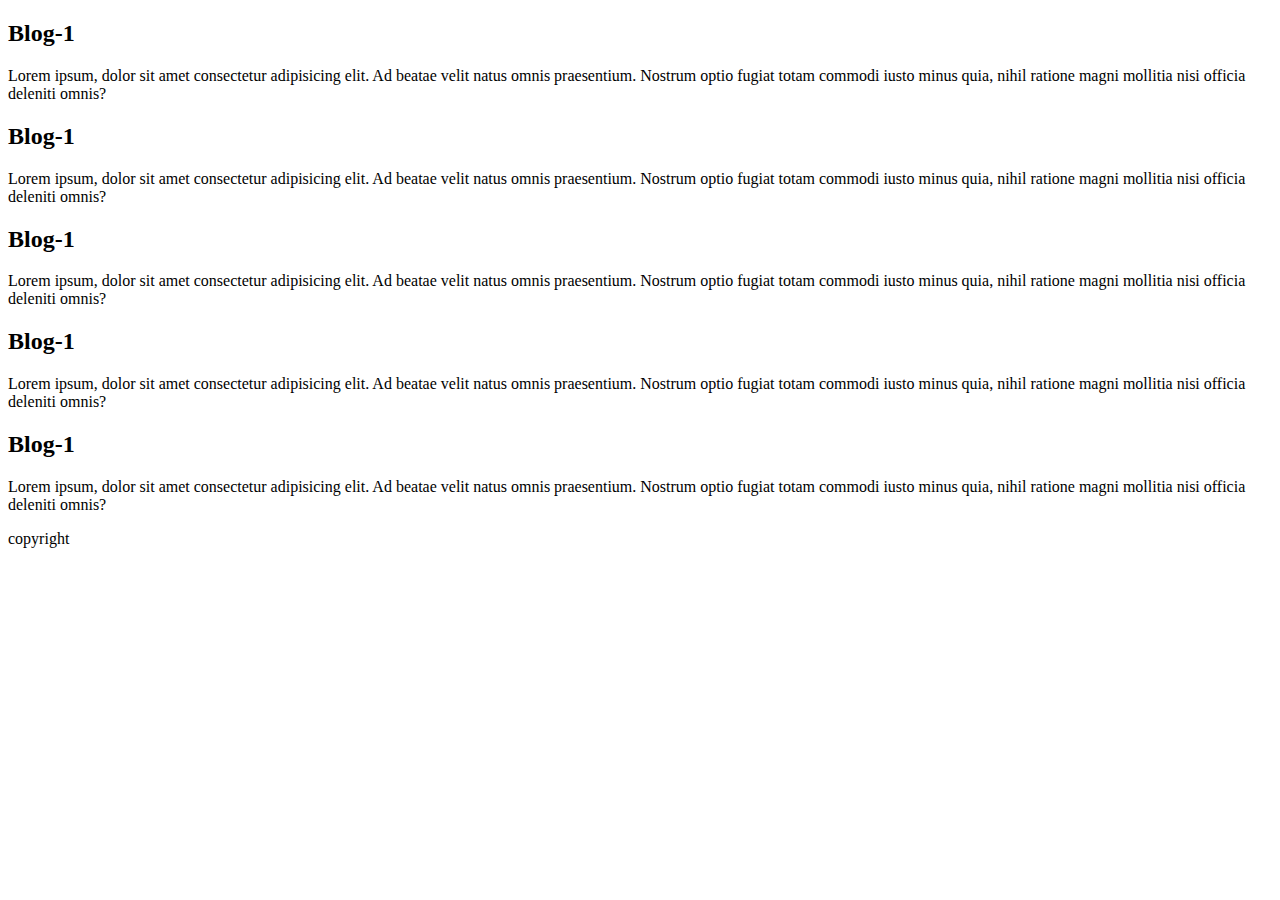
==== semantic.html @ 6a7fcfe3 "table added" ====
<!DOCTYPE html>
<html lang="en">
<head>
    <meta charset="UTF-8">
    <meta http-equiv="X-UA-Compatible" content="IE=edge">
    <meta name="viewport" content="width=device-width, initial-scale=1.0">
    <title>Document</title>
</head>
<body>
    <header>
        <nav>
            <a href=""></a><a href=""></a><a href=""></a><a href=""></a>
        </nav>
    </header>
    <main>
        <!-- blog section start  -->
        <section class="blogs">
            <article class="blog">
                <h2>Blog-1</h2>
                <p>Lorem ipsum, dolor sit amet consectetur adipisicing elit. Ad beatae velit natus omnis praesentium. Nostrum optio fugiat totam commodi iusto minus quia, nihil ratione magni mollitia nisi officia deleniti omnis?</p>
            </article>
            <article class="blog">
                <h2>Blog-1</h2>
                <p>Lorem ipsum, dolor sit amet consectetur adipisicing elit. Ad beatae velit natus omnis praesentium. Nostrum optio fugiat totam commodi iusto minus quia, nihil ratione magni mollitia nisi officia deleniti omnis?</p>
            </article>
            <article class="blog">
                <h2>Blog-1</h2>
                <p>Lorem ipsum, dolor sit amet consectetur adipisicing elit. Ad beatae velit natus omnis praesentium. Nostrum optio fugiat totam commodi iusto minus quia, nihil ratione magni mollitia nisi officia deleniti omnis?</p>
            </article>
            <article class="blog">
                <h2>Blog-1</h2>
                <p>Lorem ipsum, dolor sit amet consectetur adipisicing elit. Ad beatae velit natus omnis praesentium. Nostrum optio fugiat totam commodi iusto minus quia, nihil ratione magni mollitia nisi officia deleniti omnis?</p>
            </article>
            <article class="blog">
                <h2>Blog-1</h2>
                <p>Lorem ipsum, dolor sit amet consectetur adipisicing elit. Ad beatae velit natus omnis praesentium. Nostrum optio fugiat totam commodi iusto minus quia, nihil ratione magni mollitia nisi officia deleniti omnis?</p>
            </article>
        </section>
        <!-- any section start  -->
        <section>

        </section>

        
        <section>
            <div>

            </div>
        </section>
    </main>
    <footer>
        <p>copyright </p>
    </footer>
</body>
</html>
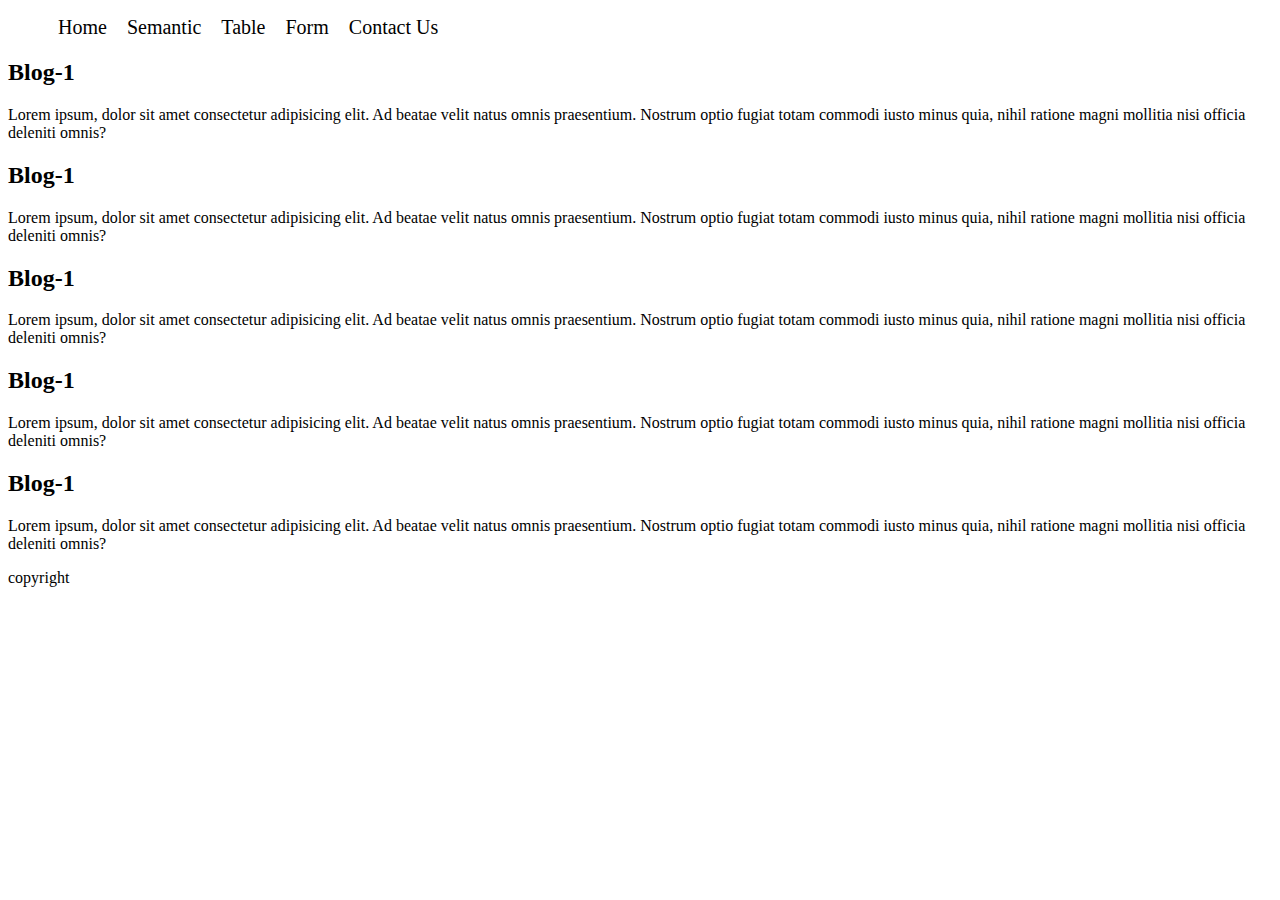
==== commit fc796c9e: "nav added" ====
--- a/semantic.html
+++ b/semantic.html
@@ -5,13 +5,19 @@
     <meta http-equiv="X-UA-Compatible" content="IE=edge">
     <meta name="viewport" content="width=device-width, initial-scale=1.0">
     <title>Document</title>
+    <link rel="stylesheet" href="css/style.css">
 </head>
 <body>
     <header>
         <nav>
-            <a href=""></a><a href=""></a><a href=""></a><a href=""></a>
+            <ul>
+                <li><a href="nav.html">Home</a></li>
+                <li><a href="semantic.html">Semantic</a></li>
+                <li><a href="table.html">Table</a></li>
+                <li><a href="form.html">Form</a></li>
+                <li><a href="">Contact Us</a></li>
+            </ul>
         </nav>
-    </header>
     <main>
         <!-- blog section start  -->
         <section class="blogs">
--- a/css/style.css
+++ b/css/style.css
@@ -0,0 +1,20 @@
+nav ul{
+    display: flex;
+}
+ 
+nav ul li{
+    list-style: none;
+}
+
+nav ul li a{
+    text-decoration: none;
+    color: black;
+    padding:5px 10px;
+    font-size: 20px;
+    
+}
+
+nav ul li a:hover{
+    background: gray;
+}
+
